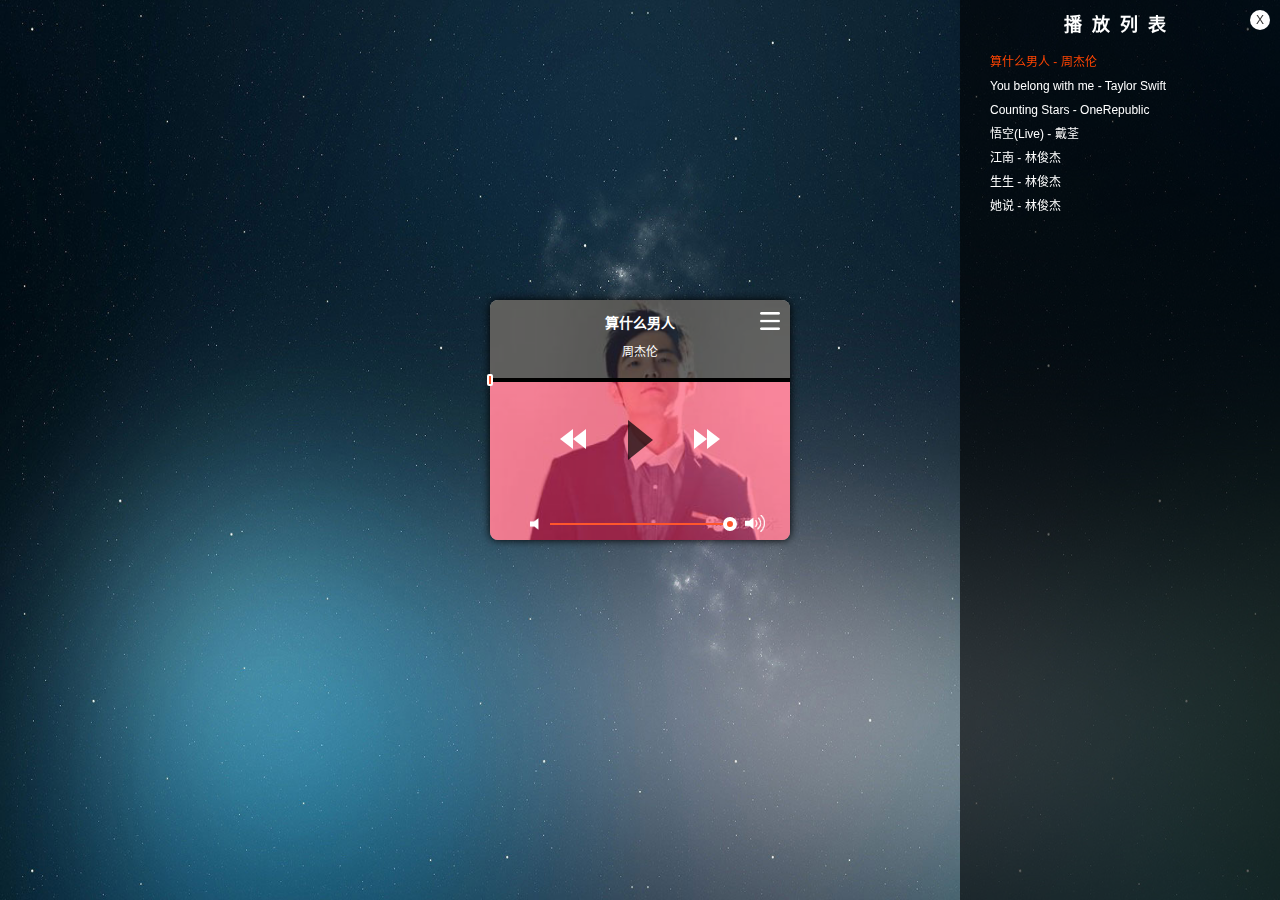
==== index.html @ 3b1f5106 "ftp" ====
<!DOCTYPE html>
<html lang="zh-cn">
<head>
	<meta charset="UTF-8">
	<title>音乐播放器</title>
	<meta name="viewport" content="width=device-width,user-scalable=no,initial-scale=1.0,minimum-scale=1.0,maximum-scale=1.0" />
	<link rel="stylesheet" href="css/reset.css">
	<link rel="stylesheet" href="css/shape.css">
	<link rel="stylesheet" href="css/animate.css">
	<link rel="stylesheet" href="css/style.css">
	<script src="js/main.js"></script>
</head>
<body>
	<div id="main" class="main">
		<div class="top">
			<span href="" class="menu-btn" id="menu-btn" title="播放列表"></span>
			<h3 class="sing-name" id="sing-name">音乐播放器</h3>
			<div class="singer" id="singer"></div>
			<div class="progress-bar" id="progress-bar">
				<em>
					<div class="progress-btn" id="progress-btn"></div>
				</em>
			</div>
		</div>
		<div class="bottom">
			<div class="control-box">
				<div class="prev" id="prev-btn" title="上一首">
					<div class="triangle triangle-right prev-btn"></div><div class="triangle triangle-right prev-btn"></div>
				</div>
				<div class="triangle triangle-right control" id="control" title="播放/暂停"></div>
				<div class="next" id="next-btn" title="下一首">
					<div class="triangle triangle-right next-btn"></div><div class="triangle triangle-right next-btn"></div>
				</div>
				<div class="justify-line"></div>
			</div>
			<div id="music-voice" class="music-voice">
				<div class="volume-icon volume-left" id="volume-left">
					<img src="images/volume_left.png" alt="volume" width="20" title="静音开关">
				</div>
				<div class="volume-icon volume-right" id="volume-right">
					<img src="images/volume_right.png" alt="volume" width="20" title="最大音量">
				</div>
				<em>
					<div class="voice-btn" id="voice-btn"></div>
				</em>
			</div>
		</div>
	</div>
	<div class="menu slideTransition" id="menu">
		<span class="close" id="close">X</span>
		<h2>
			播放列表
		</h2>
		<ul>
			<li data-src="./media/算什么男人_周杰伦.mp3" data-name="算什么男人" data-singer="周杰伦" data-pic="images/singer/周杰伦.jpg">算什么男人 - 周杰伦</li>
			<li data-src="./media/taylor swift-you belong with me.mp3" data-name="you belong with me" data-singer="Taylor Swift" data-pic="images/singer/taylorSwift.jpg">You belong with me - Taylor Swift</li>
			<li data-src="./media/OneRepublic - Counting Stars.mp3" data-name="Counting Stars" data-singer="OneRepublic" data-pic="images/singer/OneRepublic.jpg">Counting Stars - OneRepublic</li>
			<li data-src="./media/戴荃 - 悟空 (Live).mp3" data-name="悟空" data-singer="戴荃" data-pic="images/singer/戴荃.jpg">悟空(Live) - 戴荃</li>
			<li data-src="./media/江南 - 林俊杰.mp3" data-name="江南" data-singer="林俊杰" data-pic="images/singer/林俊杰.jpg">江南 - 林俊杰</li>
			<li data-src="./media/林俊杰 - 生生.mp3" data-name="生生" data-singer="林俊杰" data-pic="images/singer/林俊杰.jpg">生生 - 林俊杰</li>
			<li data-src="./media/林俊杰 - 她说.mp3" data-name="她说" data-singer="林俊杰" data-pic="images/singer/林俊杰.jpg">她说 - 林俊杰</li>
		</ul>
	</div>
	<audio src="media/taylor swift-you belong with me.mp3" id="player" preload="auto"></audio>
</body>
</html>
---- css/shape.css ----
.triangle {
	width: 0;
	height: 0;
	border: 20px solid rgba(0, 0, 0, 0.7);
	display: inline-block;
}
.triangle-right {
	border-right-width: 0;
	border-top-color: transparent !important; 
	border-bottom-color: transparent !important;
	border-left-width: 25px;
}
.triangle-left {
	border-left-width: 0;
	border-top-color: transparent !important; 
	border-bottom-color: transparent !important;
	border-right-width: 25px;
}
.player-start {
	width: 20px;
	height: 40px;
	display: inline-block;
	background-image: linear-gradient(90deg, rgba(0, 0, 0, 0.5) 25%, transparent 25%, transparent 75%, rgba(0, 0, 0, 0.5) 75%);	
}
.bottom .prev-btn {
	border-right-color: #fff;
	border-left: none;
	border-width: 10px;
	border-right-width: 13px;
}
.bottom .next-btn {
	border-left-color: #fff;
	border-right: none;
	border-width: 10px;
	border-left-width: 13px;
}
---- css/style.css ----
/*所有标签不允许选中*/
*{
	moz-user-select: -moz-none;
	-moz-user-select: none;
	-o-user-select:none;
	-khtml-user-select:none;
	-webkit-user-select:none;
	-ms-user-select:none;
	user-select:none;
}
html, body {
	width: 100%;
	height: 100%;
}
h3.sing-name {
	color: #fff;
	padding-top: 12px;
	text-align: center;
}
h2 {
	line-height: 50px;
	letter-spacing: 10px;
	text-align: center;
	font-size: 18px;
}
body {
	background: url(../images/bg.jpg) no-repeat;
	background-size: 100% 100%;
}
.main {
	position: absolute;
	width: 300px;
	height: 240px;
	border-radius: 8px;
	left: 50%;
	top: 50%;
	margin-left: -150px;
	margin-top: -150px;
	background-size: cover; 
	box-shadow: 0 0 8px #000;
}
.top {
	border-radius: 8px 8px 0 0;
	height: 80px;
	background: rgba(0, 0, 0, .6);
	position: relative;
}
.top .menu-btn {
	color: #fff;
	position: absolute;
	right: 10px;
	width: 20px;
	height: 20px;
	top: 12px;
	font-size: 12px;
	cursor: pointer;
	background: url('../images/menu.png') no-repeat;
	background-size: 100%;
}
.top .menu-btn:hover {
	background-image: url('../images/menu_hover.png')
}
.top .menu-btn:hover {
	color: #f40;
}
.top .singer {
	padding-top: 10px;
	text-align: center;
	color: #fff;
}
.top .progress-bar {
	position: absolute;
	width: 100%;
	height: 4px;
	bottom: -2px;
	background: #000;
	z-index: 9999;
	cursor: pointer;
}
.top .progress-bar em {
	position: absolute;
	width: 0;
	height: 100%;
	background: #ff562b;
}
.top .progress-bar .progress-btn {
	position: absolute;
	width: 2px;
	height: 8px;
	border: 2px solid #fff;
	border-radius: 2px;
	background: #ff562b;
	top: -4px;
	left: -3px;
	cursor: pointer;
}
.bottom {
	border-radius: 0 0 8px 8px;
	height: 160px;
	background: rgba(255, 0, 50, .45);
	text-align: center;
	position: relative;
}
.bottom .control-box {
	position: absolute;
	top: 40px;
	width: 160px;
	text-align: justify;
	left: 50%;
	margin-left: -80px;
}
.bottom .control {
	cursor: pointer;
	vertical-align: middle;
}
.prev,.next {
	display: inline-block;
	vertical-align: middle;
	cursor: pointer;
}
.prev:hover .prev-btn,.next:hover .next-btn{
	border-color: #f40;
}

.bottom .music-voice {
	position: absolute;
	bottom: 15px;
	left: 20%;
	width: 60%;
	height: 2px;
	background: rgba(0, 0, 0, .2);
	cursor: pointer;
}
.bottom .music-voice em {
	position: absolute;
	height: 100%;
	width: 100%;
	background: #ff562b;
	left: 0;
}
.bottom .music-voice .voice-btn {
	position: absolute;
	width: 6px;
	height: 6px;
	border: 4px solid #fff;
	border-radius: 50%;
	top: -6px;
	left: 173px;
	background: #ff562b;
	cursor: pointer;
}
.bottom .music-voice .volume-icon {
	position: absolute;
	cursor: pointer;
	top: -8px;
}
.bottom .music-voice .volume-left {
	left: -20px;
}
.bottom .music-voice .volume-right {
	right: -35px;
}
.menu {
	width: 320px;
	height: 100%;
	position: fixed;
	right: 0;
	background: rgba(0, 0, 0, .6);
	color: #fff;
	overflow: auto;
	z-index: 9999;
}
.menu .close {
	position: absolute;
	width: 20px;
	text-align: center;
	line-height: 20px;
	border-radius: 50%;
	top: 10px;
	right: 10px;
	color: #333;
	cursor: pointer;
	background: #fff;
}
.menu .close:hover {
	background: #f40;
	color: #fff;
}
.menu ul {
	padding: 0 30px;
}
.menu li {
	position: relative;
	width: 260px;
	overflow:hidden;
	white-space:nowrap;
	text-overflow:ellipsis;
	cursor: pointer;
	line-height: 2;
}
.menu li:hover {
	background: #0c1e2a;
	padding-left: 12px;
}
.menu li.active {
	color: #f40;
}
.pull-left {
	float: left;
}
.justify-line {
	width: 100%;
	height: 0;
	display: inline-block;
}
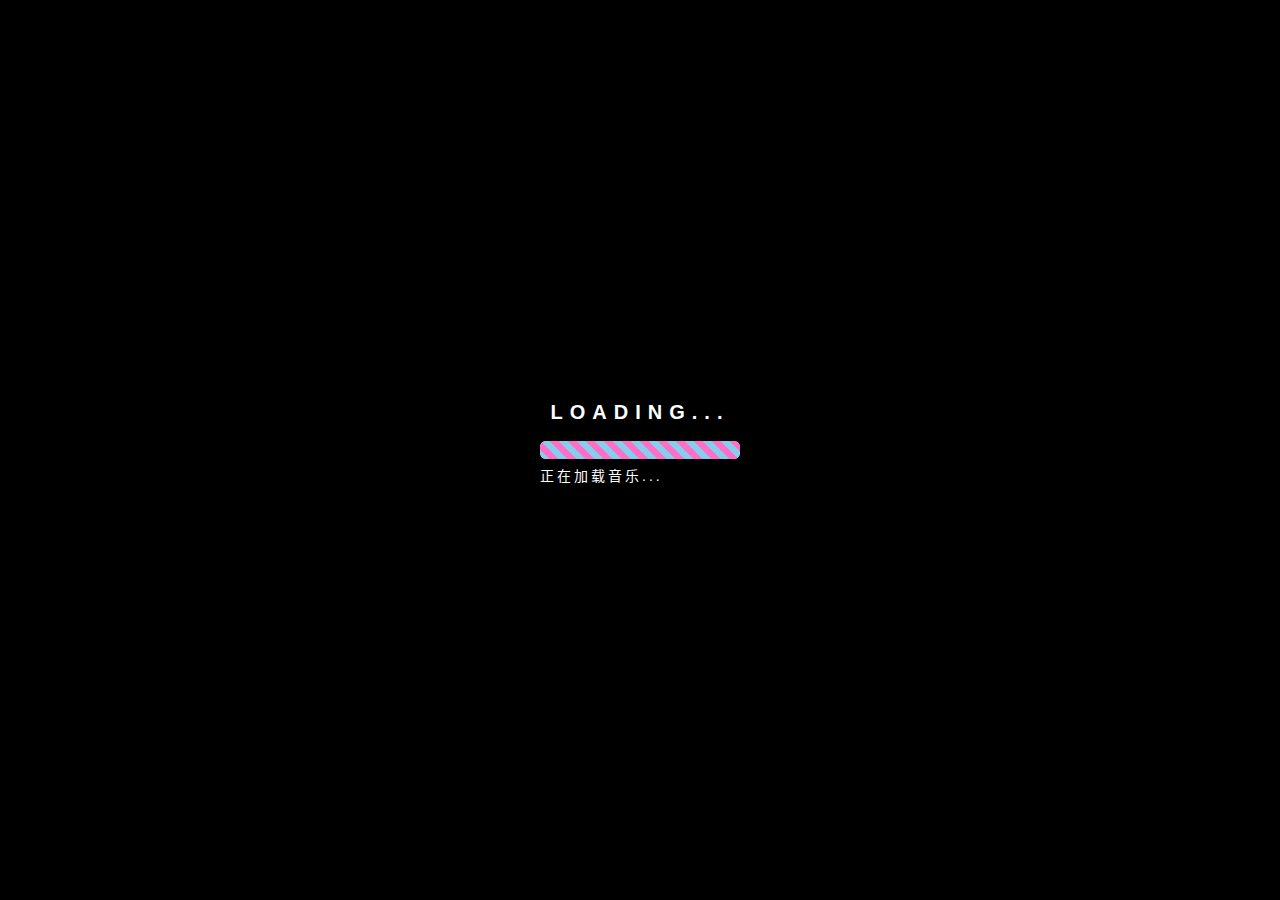
==== commit bd54573e: "loading" ====
--- a/index.html
+++ b/index.html
@@ -9,8 +9,20 @@
 	<link rel="stylesheet" href="css/animate.css">
 	<link rel="stylesheet" href="css/style.css">
 	<script src="js/main.js"></script>
+	<script src="js/loading.js"></script>
 </head>
 <body>
+	<div class="loading" id="loading">
+		<div class="loading-progress">
+			<div class="loading-title">
+				LOADING...
+			</div>
+			<em></em>
+			<div class="loading-caption" id="loading-caption">
+				正在加载图片...
+			</div>
+		</div>
+	</div>
 	<div id="main" class="main">
 		<div class="top">
 			<span href="" class="menu-btn" id="menu-btn" title="播放列表"></span>
@@ -61,6 +73,11 @@
 			<li data-src="./media/林俊杰 - 她说.mp3" data-name="她说" data-singer="林俊杰" data-pic="images/singer/林俊杰.jpg">她说 - 林俊杰</li>
 		</ul>
 	</div>
-	<audio src="media/taylor swift-you belong with me.mp3" id="player" preload="auto"></audio>
+	<audio src="./media/算什么男人_周杰伦.mp3" id="player" preload="auto"></audio>
+	<script>
+		loading.startPicLoading(function(){
+			main.init();
+		});
+	</script>
 </body>
 </html>--- a/css/shape.css
+++ b/css/shape.css
@@ -16,11 +16,12 @@
 	border-bottom-color: transparent !important;
 	border-right-width: 25px;
 }
+/*开始按钮*/
 .player-start {
 	width: 20px;
 	height: 40px;
 	display: inline-block;
-	background-image: linear-gradient(90deg, rgba(0, 0, 0, 0.5) 25%, transparent 25%, transparent 75%, rgba(0, 0, 0, 0.5) 75%);	
+	background-image: linear-gradient(90deg, rgba(0, 0, 0, .6) 25%, transparent 25%, transparent 75%, rgba(0, 0, 0, .6) 75%);	
 }
 .bottom .prev-btn {
 	border-right-color: #fff;
--- a/css/style.css
+++ b/css/style.css
@@ -8,9 +8,59 @@
 	-ms-user-select:none;
 	user-select:none;
 }
-html, body {
-	width: 100%;
-	height: 100%;
+html, body, .loading {
+	width: 100%;
+	height: 100%;
+}
+.loading {
+	position: fixed;
+	left: 0;
+	top: 0;
+	background: #000;
+	z-index: 10000;
+}
+.loading .loading-progress {
+	width: 200px;
+	height: 18px;
+	background: #fff;
+	border-radius: 6px;
+	position: absolute;
+	left: 50%;
+	top: 50%;
+	margin-top: -9px;
+	margin-left: -100px;
+}
+.loading .loading-title {
+	position: absolute;
+	top: -40px;
+	color: #fff;
+	font-weight: 600;
+	letter-spacing: 7px;
+	font-size: 20px;
+	width: 100%;
+	text-align: center;
+}
+.loading .loading-caption {
+	position: absolute;
+	color: #fff;
+	letter-spacing: 3px;
+	font-size: 14px;
+	width: 100%;
+	bottom: -26px;
+}
+.loading .loading-progress em {
+	display: block;
+	border-radius: 6px;
+	width: 0;
+	height: 100%;
+	background: linear-gradient(45deg, skyblue 25%, #ff6ec7 25%, #ff6ec7 50%, skyblue 50%, skyblue 75%, #ff6ec7 75%);
+	background-size: 18px 18px;
+	-webkit-transition: width 1s;
+	-moz-transition: width 1s;
+	-ms-transition: width 1s;
+	-o-transition: width 1s;
+	transition: width 1s;
+	animation: loadingAnimate linear 1s infinite;
 }
 h3.sing-name {
 	color: #fff;
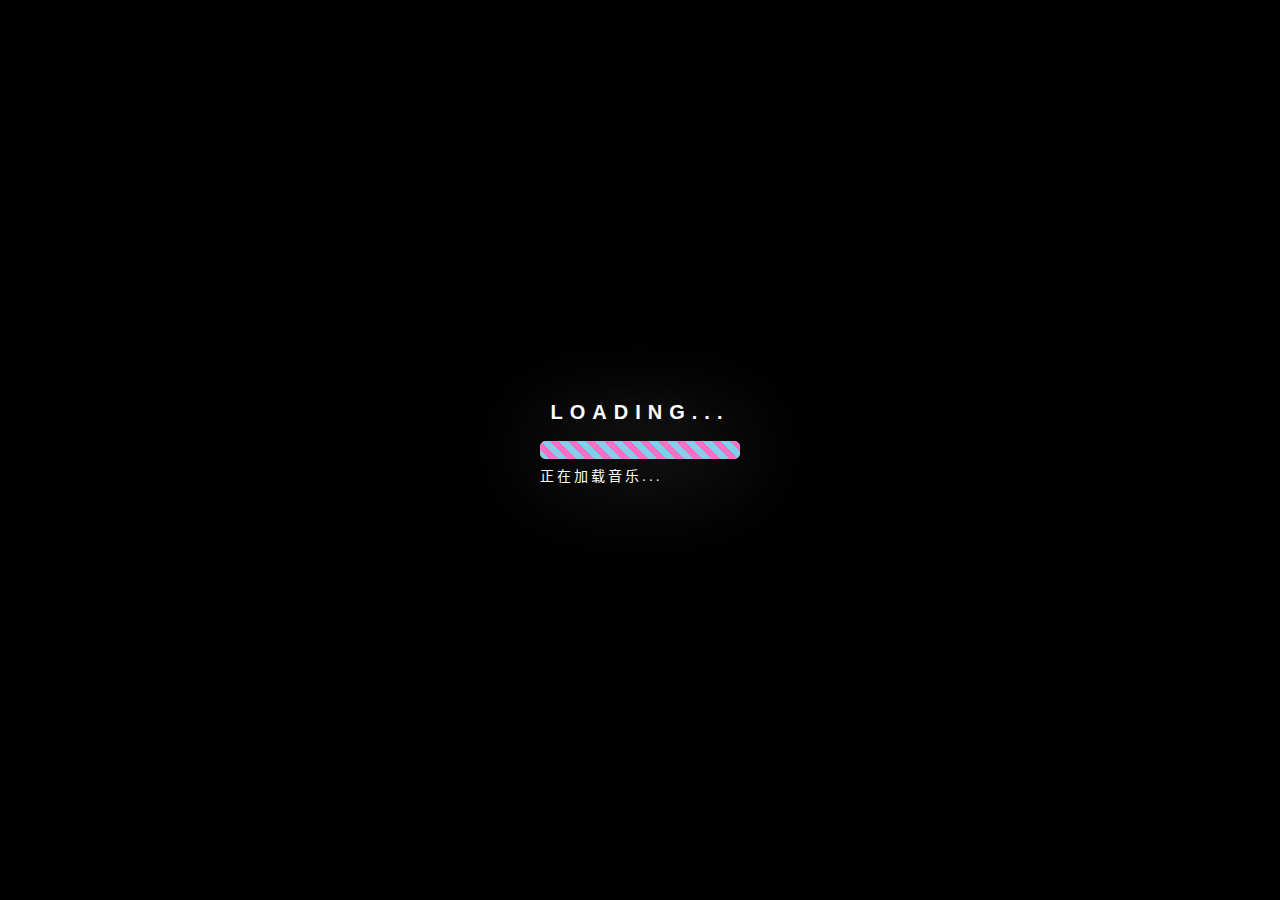
==== commit 3477c004: "增加音乐" ====
--- a/index.html
+++ b/index.html
@@ -1,83 +1,84 @@
-<!DOCTYPE html>
-<html lang="zh-cn">
-<head>
-	<meta charset="UTF-8">
-	<title>音乐播放器</title>
-	<meta name="viewport" content="width=device-width,user-scalable=no,initial-scale=1.0,minimum-scale=1.0,maximum-scale=1.0" />
-	<link rel="stylesheet" href="css/reset.css">
-	<link rel="stylesheet" href="css/shape.css">
-	<link rel="stylesheet" href="css/animate.css">
-	<link rel="stylesheet" href="css/style.css">
-	<script src="js/main.js"></script>
-	<script src="js/loading.js"></script>
-</head>
-<body>
-	<div class="loading" id="loading">
-		<div class="loading-progress">
-			<div class="loading-title">
-				LOADING...
-			</div>
-			<em></em>
-			<div class="loading-caption" id="loading-caption">
-				正在加载图片...
-			</div>
-		</div>
-	</div>
-	<div id="main" class="main">
-		<div class="top">
-			<span href="" class="menu-btn" id="menu-btn" title="播放列表"></span>
-			<h3 class="sing-name" id="sing-name">音乐播放器</h3>
-			<div class="singer" id="singer"></div>
-			<div class="progress-bar" id="progress-bar">
-				<em>
-					<div class="progress-btn" id="progress-btn"></div>
-				</em>
-			</div>
-		</div>
-		<div class="bottom">
-			<div class="control-box">
-				<div class="prev" id="prev-btn" title="上一首">
-					<div class="triangle triangle-right prev-btn"></div><div class="triangle triangle-right prev-btn"></div>
-				</div>
-				<div class="triangle triangle-right control" id="control" title="播放/暂停"></div>
-				<div class="next" id="next-btn" title="下一首">
-					<div class="triangle triangle-right next-btn"></div><div class="triangle triangle-right next-btn"></div>
-				</div>
-				<div class="justify-line"></div>
-			</div>
-			<div id="music-voice" class="music-voice">
-				<div class="volume-icon volume-left" id="volume-left">
-					<img src="images/volume_left.png" alt="volume" width="20" title="静音开关">
-				</div>
-				<div class="volume-icon volume-right" id="volume-right">
-					<img src="images/volume_right.png" alt="volume" width="20" title="最大音量">
-				</div>
-				<em>
-					<div class="voice-btn" id="voice-btn"></div>
-				</em>
-			</div>
-		</div>
-	</div>
-	<div class="menu slideTransition" id="menu">
-		<span class="close" id="close">X</span>
-		<h2>
-			播放列表
-		</h2>
-		<ul>
-			<li data-src="./media/算什么男人_周杰伦.mp3" data-name="算什么男人" data-singer="周杰伦" data-pic="images/singer/周杰伦.jpg">算什么男人 - 周杰伦</li>
-			<li data-src="./media/taylor swift-you belong with me.mp3" data-name="you belong with me" data-singer="Taylor Swift" data-pic="images/singer/taylorSwift.jpg">You belong with me - Taylor Swift</li>
-			<li data-src="./media/OneRepublic - Counting Stars.mp3" data-name="Counting Stars" data-singer="OneRepublic" data-pic="images/singer/OneRepublic.jpg">Counting Stars - OneRepublic</li>
-			<li data-src="./media/戴荃 - 悟空 (Live).mp3" data-name="悟空" data-singer="戴荃" data-pic="images/singer/戴荃.jpg">悟空(Live) - 戴荃</li>
-			<li data-src="./media/江南 - 林俊杰.mp3" data-name="江南" data-singer="林俊杰" data-pic="images/singer/林俊杰.jpg">江南 - 林俊杰</li>
-			<li data-src="./media/林俊杰 - 生生.mp3" data-name="生生" data-singer="林俊杰" data-pic="images/singer/林俊杰.jpg">生生 - 林俊杰</li>
-			<li data-src="./media/林俊杰 - 她说.mp3" data-name="她说" data-singer="林俊杰" data-pic="images/singer/林俊杰.jpg">她说 - 林俊杰</li>
-		</ul>
-	</div>
-	<audio src="./media/算什么男人_周杰伦.mp3" id="player" preload="auto"></audio>
-	<script>
-		loading.startPicLoading(function(){
-			main.init();
-		});
-	</script>
-</body>
+<!DOCTYPE html>
+<html lang="zh-cn">
+<head>
+	<meta charset="UTF-8">
+	<title>音乐播放器</title>
+	<meta name="viewport" content="width=device-width,user-scalable=no,initial-scale=1.0,minimum-scale=1.0,maximum-scale=1.0" />
+	<link rel="stylesheet" href="css/reset.css">
+	<link rel="stylesheet" href="css/shape.css">
+	<link rel="stylesheet" href="css/animate.css">
+	<link rel="stylesheet" href="css/style.css">
+	<script src="js/main.js"></script>
+	<script src="js/loading.js"></script>
+</head>
+<body>
+	<div class="loading" id="loading">
+		<div class="loading-progress">
+			<div class="loading-title">
+				LOADING...
+			</div>
+			<em></em>
+			<div class="loading-caption" id="loading-caption">
+				正在加载图片...
+			</div>
+		</div>
+	</div>
+	<div id="main" class="main">
+		<div class="top">
+			<span href="" class="menu-btn" id="menu-btn" title="播放列表"></span>
+			<h3 class="sing-name" id="sing-name">音乐播放器</h3>
+			<div class="singer" id="singer"></div>
+			<div class="progress-bar" id="progress-bar">
+				<em>
+					<div class="progress-btn" id="progress-btn"></div>
+				</em>
+			</div>
+		</div>
+		<div class="bottom">
+			<div class="control-box">
+				<div class="prev" id="prev-btn" title="上一首">
+					<div class="triangle triangle-right prev-btn"></div><div class="triangle triangle-right prev-btn"></div>
+				</div>
+				<div class="triangle triangle-right control" id="control" title="播放/暂停"></div>
+				<div class="next" id="next-btn" title="下一首">
+					<div class="triangle triangle-right next-btn"></div><div class="triangle triangle-right next-btn"></div>
+				</div>
+				<div class="justify-line"></div>
+			</div>
+			<div id="music-voice" class="music-voice">
+				<div class="volume-icon volume-left" id="volume-left">
+					<img src="images/volume_left.png" alt="volume" width="20" title="静音开关">
+				</div>
+				<div class="volume-icon volume-right" id="volume-right">
+					<img src="images/volume_right.png" alt="volume" width="20" title="最大音量">
+				</div>
+				<em>
+					<div class="voice-btn" id="voice-btn"></div>
+				</em>
+			</div>
+		</div>
+	</div>
+	<div class="menu slideTransition" id="menu">
+		<span class="close" id="close">X</span>
+		<h2>
+			播放列表
+		</h2>
+		<ul>
+			<li data-src="./media/蒲公英的约定 - 周杰伦.mp3" data-name="蒲公英的约定" data-singer="周杰伦" data-pic="images/singer/周杰伦.jpg">蒲公英的约定 - 周杰伦</li>
+			<li data-src="./media/算什么男人_周杰伦.mp3" data-name="算什么男人" data-singer="周杰伦" data-pic="images/singer/周杰伦.jpg">算什么男人 - 周杰伦</li>
+			<li data-src="./media/taylor swift-you belong with me.mp3" data-name="you belong with me" data-singer="Taylor Swift" data-pic="images/singer/taylorSwift.jpg">You belong with me - Taylor Swift</li>
+			<li data-src="./media/OneRepublic - Counting Stars.mp3" data-name="Counting Stars" data-singer="OneRepublic" data-pic="images/singer/OneRepublic.jpg">Counting Stars - OneRepublic</li>
+			<li data-src="./media/戴荃 - 悟空 (Live).mp3" data-name="悟空" data-singer="戴荃" data-pic="images/singer/戴荃.jpg">悟空(Live) - 戴荃</li>
+			<li data-src="./media/江南 - 林俊杰.mp3" data-name="江南" data-singer="林俊杰" data-pic="images/singer/林俊杰.jpg">江南 - 林俊杰</li>
+			<li data-src="./media/林俊杰 - 生生.mp3" data-name="生生" data-singer="林俊杰" data-pic="images/singer/林俊杰.jpg">生生 - 林俊杰</li>
+			<li data-src="./media/林俊杰 - 她说.mp3" data-name="她说" data-singer="林俊杰" data-pic="images/singer/林俊杰.jpg">她说 - 林俊杰</li>
+		</ul>
+	</div>
+	<audio src="./media/蒲公英的约定 - 周杰伦.mp3" id="player" preload="auto"></audio>
+	<script>
+		loading.startPicLoading(function(){
+			main.init();
+		});
+	</script>
+</body>
 </html>--- a/css/style.css
+++ b/css/style.css
@@ -38,6 +38,7 @@
 	letter-spacing: 7px;
 	font-size: 20px;
 	width: 100%;
+	text-shadow: 0 0 100px #fff;
 	text-align: center;
 }
 .loading .loading-caption {
@@ -55,6 +56,7 @@
 	height: 100%;
 	background: linear-gradient(45deg, skyblue 25%, #ff6ec7 25%, #ff6ec7 50%, skyblue 50%, skyblue 75%, #ff6ec7 75%);
 	background-size: 18px 18px;
+	box-shadow: 0 0 100px #666;
 	-webkit-transition: width 1s;
 	-moz-transition: width 1s;
 	-ms-transition: width 1s;
